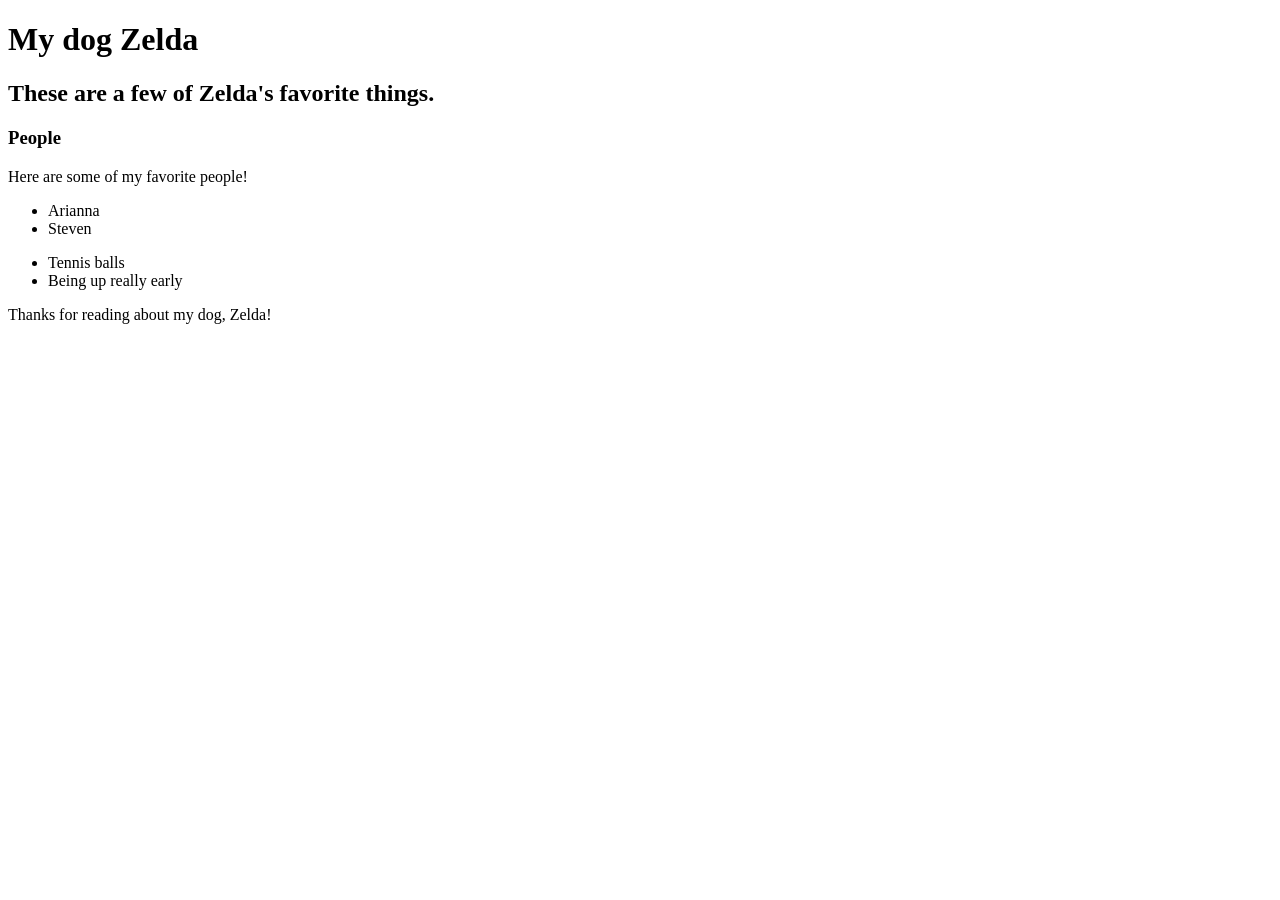
==== my-dog.html @ 0b388740 "add webpage about zelda" ====
<!DOCTYPE html>
<html>
  <head>
    <meta charset="utf-8">
    <title>My dog Zelda</title>
  </head>
  <body>
    <h1>My dog Zelda</h1>
    <h2>These are a few of Zelda's favorite things.</h2>
    <h3>People</h3>
    <p>Here are some of my favorite people!</p>
    <ul>
      <li>Arianna</li>
      <li>Steven</li>
    </ul>
    <ul>
      <li>Tennis balls</li>
      <li>Being up really early</li>
    </ul>

    <p>Thanks for reading about my dog, Zelda!</p>
  </body>
</html>
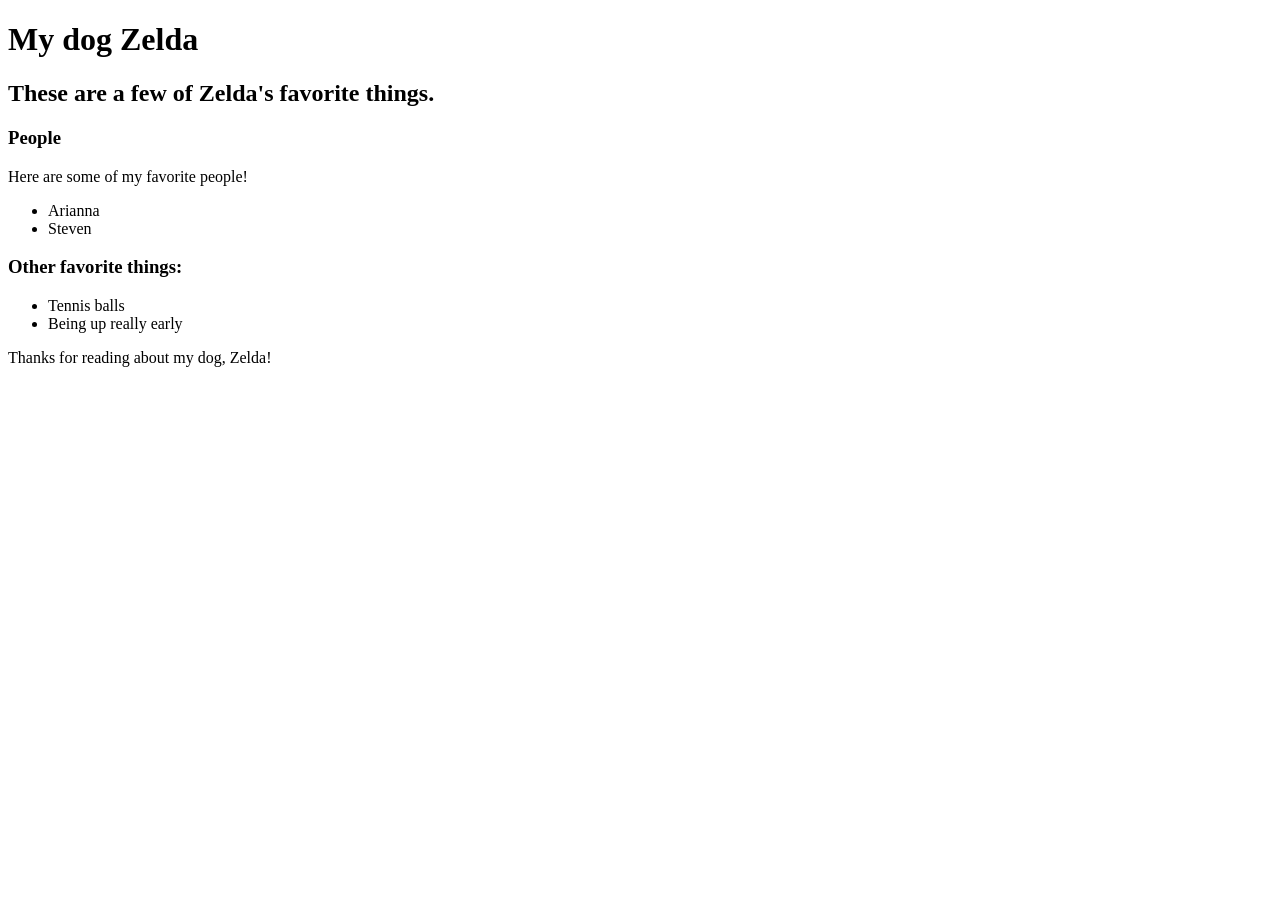
==== commit 4250b4d2: "add other favorite things" ====
--- a/my-dog.html
+++ b/my-dog.html
@@ -13,6 +13,7 @@
       <li>Arianna</li>
       <li>Steven</li>
     </ul>
+    <h3>Other favorite things:</h3>
     <ul>
       <li>Tennis balls</li>
       <li>Being up really early</li>
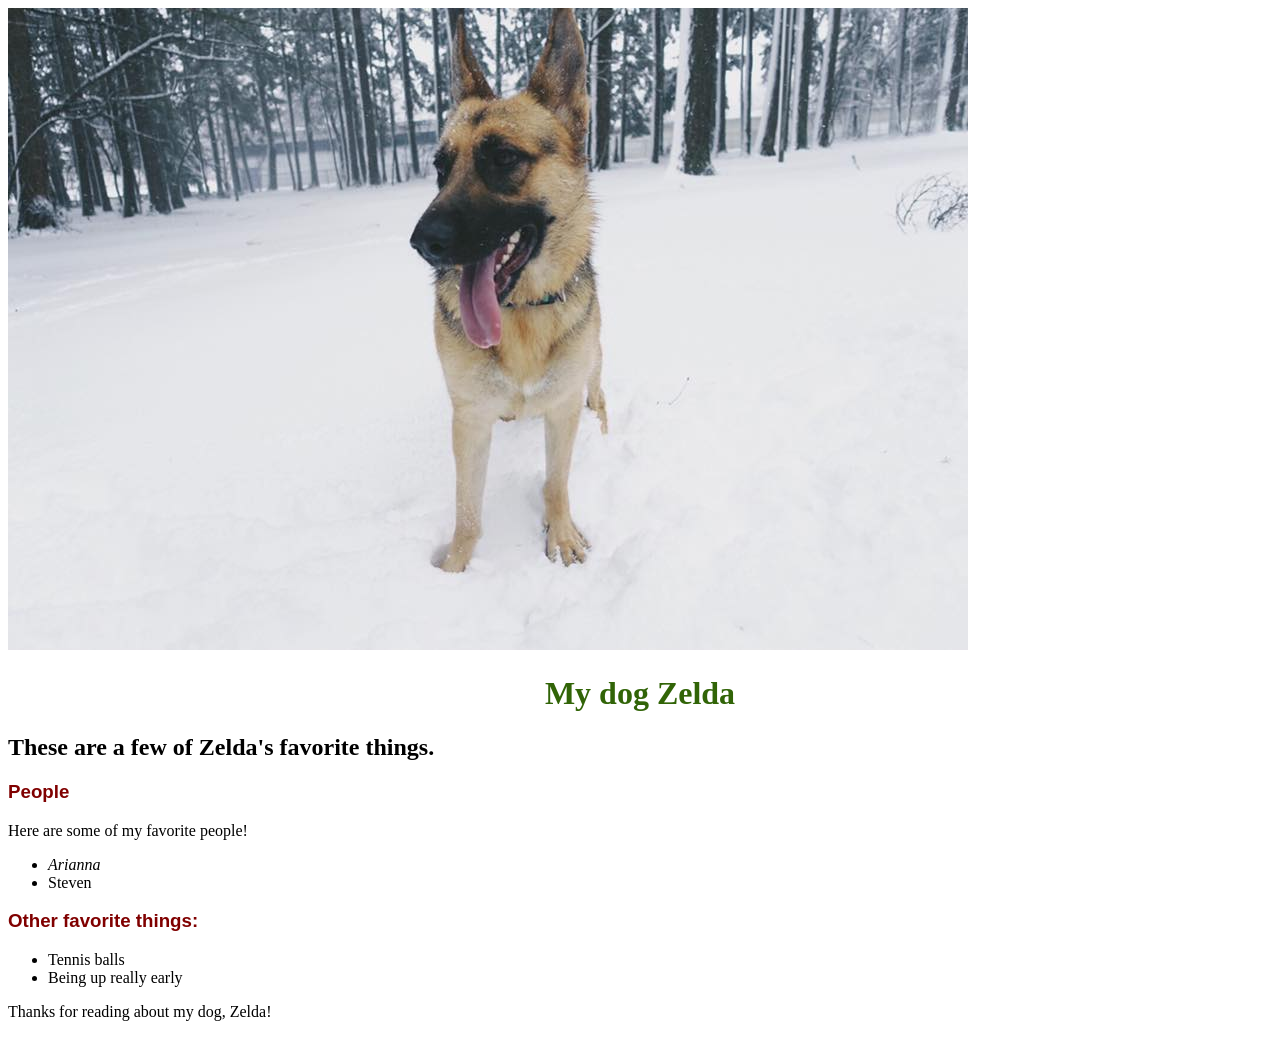
==== commit afe09e92: "Add photo and css style" ====
--- a/my-dog.html
+++ b/my-dog.html
@@ -1,16 +1,17 @@
 <!DOCTYPE html>
 <html>
   <head>
-    <meta charset="utf-8">
+    <link href="css/styles.css" rel="stylesheet" type="text/css">
     <title>My dog Zelda</title>
   </head>
-  <body>
+  <img src="img/zelda.jpg" alt="a photo of my dog Zelda"
+    <body>
     <h1>My dog Zelda</h1>
     <h2>These are a few of Zelda's favorite things.</h2>
     <h3>People</h3>
     <p>Here are some of my favorite people!</p>
     <ul>
-      <li>Arianna</li>
+      <li><em>Arianna</em></li>
       <li>Steven</li>
     </ul>
     <h3>Other favorite things:</h3>
--- a/css/styles.css
+++ b/css/styles.css
@@ -0,0 +1,9 @@
+h1 {
+  color: #316407;
+  text-align: center;
+}
+
+h3 {
+  font-family: sans-serif;
+  color: #800000;
+}
